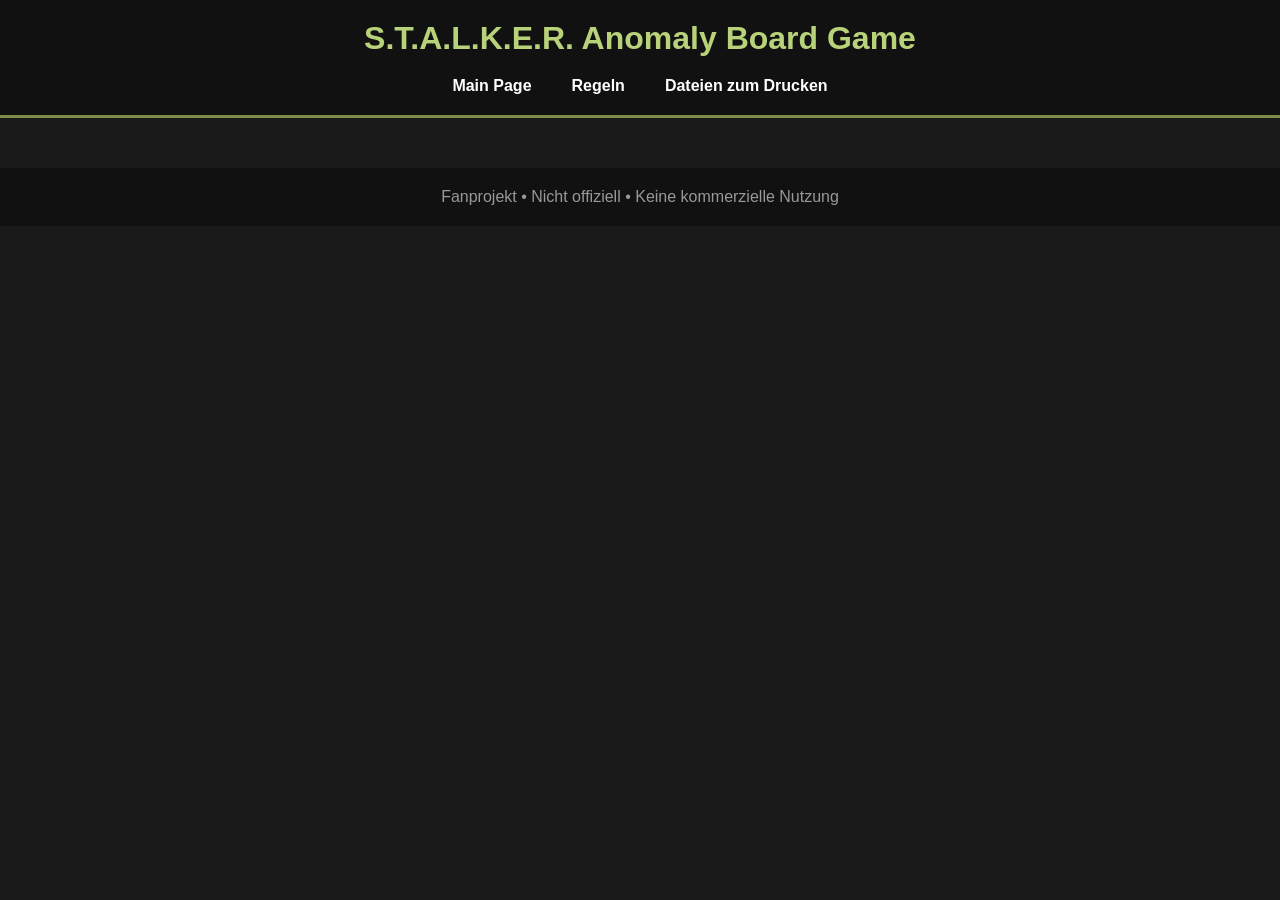
==== Bilder.html @ c4e1ac89 "srg" ====
<!DOCTYPE html>
<html lang="en">
<head>
    <meta charset="UTF-8">
    <meta name="viewport" content="width=device-width, initial-scale=1.0">
    <title>Document</title>
</head>
<body>

        <header>
    <h1>S.T.A.L.K.E.R. Anomaly Board Game</h1>

    <nav>
        <a href="index.html">Main Page</a>
        <a href="regeln.html">Regeln</a>
        <a href="downloads.html">Dateien zum Drucken</a>
    </nav>
</header>

<link rel="stylesheet" href="styles.css">

<footer>

    <p>
        Fanprojekt • Nicht offiziell • Keine kommerzielle Nutzung
    </p>

</footer>

    
</body>
</html>
---- styles.css ----
*{
    margin:0;
    padding:0;
    box-sizing:border-box;
}

body{
    font-family:Arial, Helvetica, sans-serif;
    background:#1a1a1a;
    color:white;
}

header{
    background:#111;
    padding:20px;
    border-bottom:3px solid #7d8d47;
}

header h1{
    text-align:center;
    color:#b8d27a;
}

nav{
    margin-top:20px;
    display:flex;
    justify-content:center;
    gap:40px;
}

nav a{
    color:white;
    text-decoration:none;
    font-weight:bold;
    transition:0.3s;
}

nav a:hover{
    color:#b8d27a;
}

.hero{
    max-width:900px;
    margin:auto;
    padding:60px 20px;
    text-align:center;
}

.hero h2{
    color:#b8d27a;
    margin-bottom:20px;
}

.hero p{
    margin-bottom:15px;
    line-height:1.7;
}

.info{
    max-width:900px;
    margin:auto;
    padding:40px 20px;
}

.info h2{
    color:#b8d27a;
    margin-bottom:20px;
}

.info p{
    margin-bottom:15px;
    line-height:1.6;
}

.download{
    max-width:900px;
    margin:auto;
    padding:40px 20px;
}

.download a{
    color: aqua;
}

.download h2{
    color:#b8d27a;
    margin-bottom:20px;
}

.download-box{
    border:2px dashed #777;
    padding:40px;
    text-align:center;
    background:#2a2a2a;
    width: 500px;
}

footer{
    margin-top:50px;
    padding:20px;
    text-align:center;
    background:#111;
    color:#999;
}

html, body {
    height: 100%;
}

body {
    margin: 0;
    display: flex;
    flex-direction: column;
    min-height: 100vh;
}

main {
    flex: 1;
}

footer {
    background: #111;
    color: #999;
    text-align: center;
    padding: 20px;
}

body{
    font-family:Arial, Helvetica, sans-serif;
    background-image: url("images/stalker_map.png");
    color:white;
}
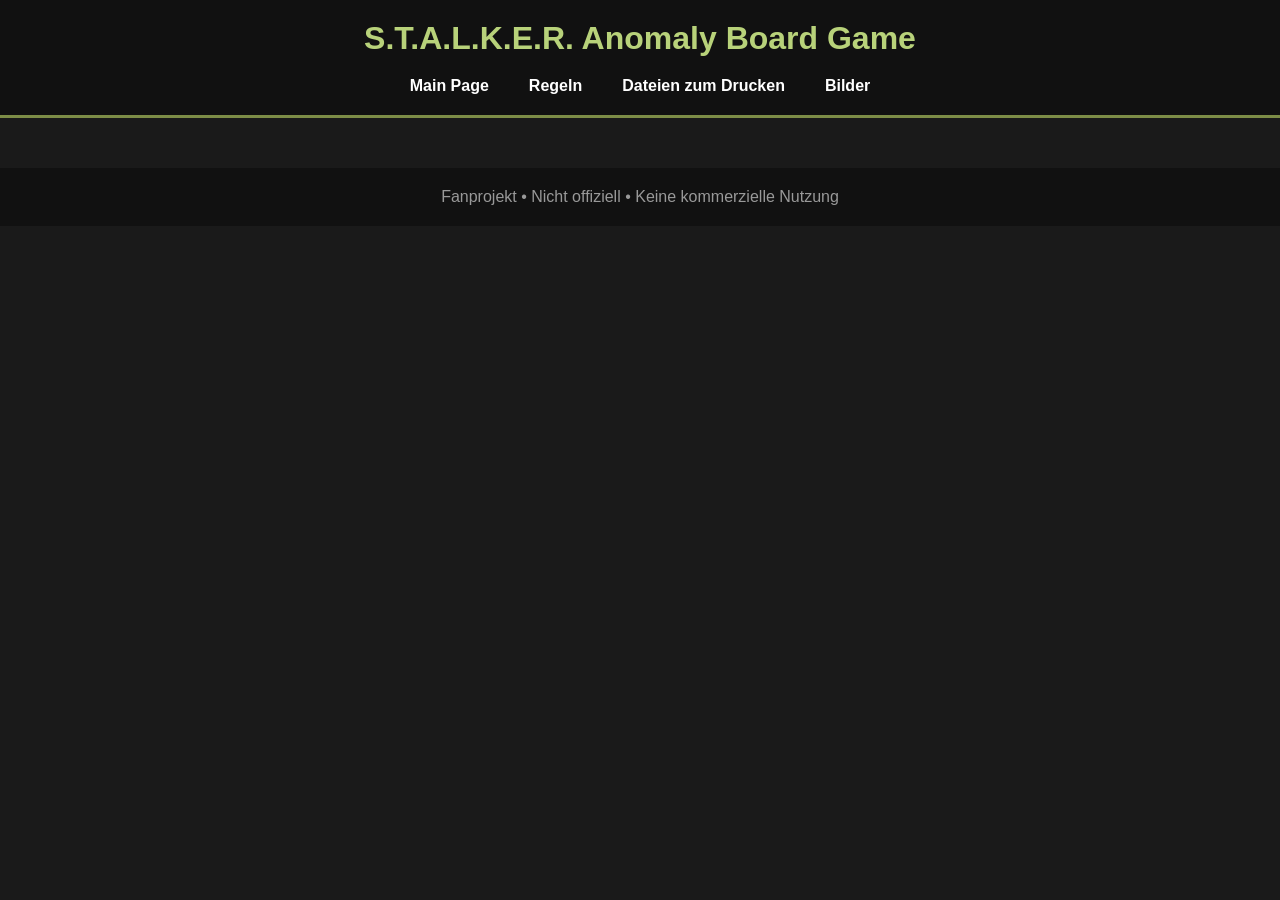
==== commit 7f3ac608: "öo" ====
--- a/Bilder.html
+++ b/Bilder.html
@@ -14,6 +14,7 @@
         <a href="index.html">Main Page</a>
         <a href="regeln.html">Regeln</a>
         <a href="downloads.html">Dateien zum Drucken</a>
+        <a href="Bilder.html">Bilder</a>
     </nav>
 </header>
 
@@ -22,7 +23,7 @@
 <footer>
 
     <p>
-        Fanprojekt • Nicht offiziell • Keine kommerzielle Nutzung
+       <p></p>Fanprojekt • Nicht offiziell • Keine kommerzielle Nutzung<p></p>
     </p>
 
 </footer>
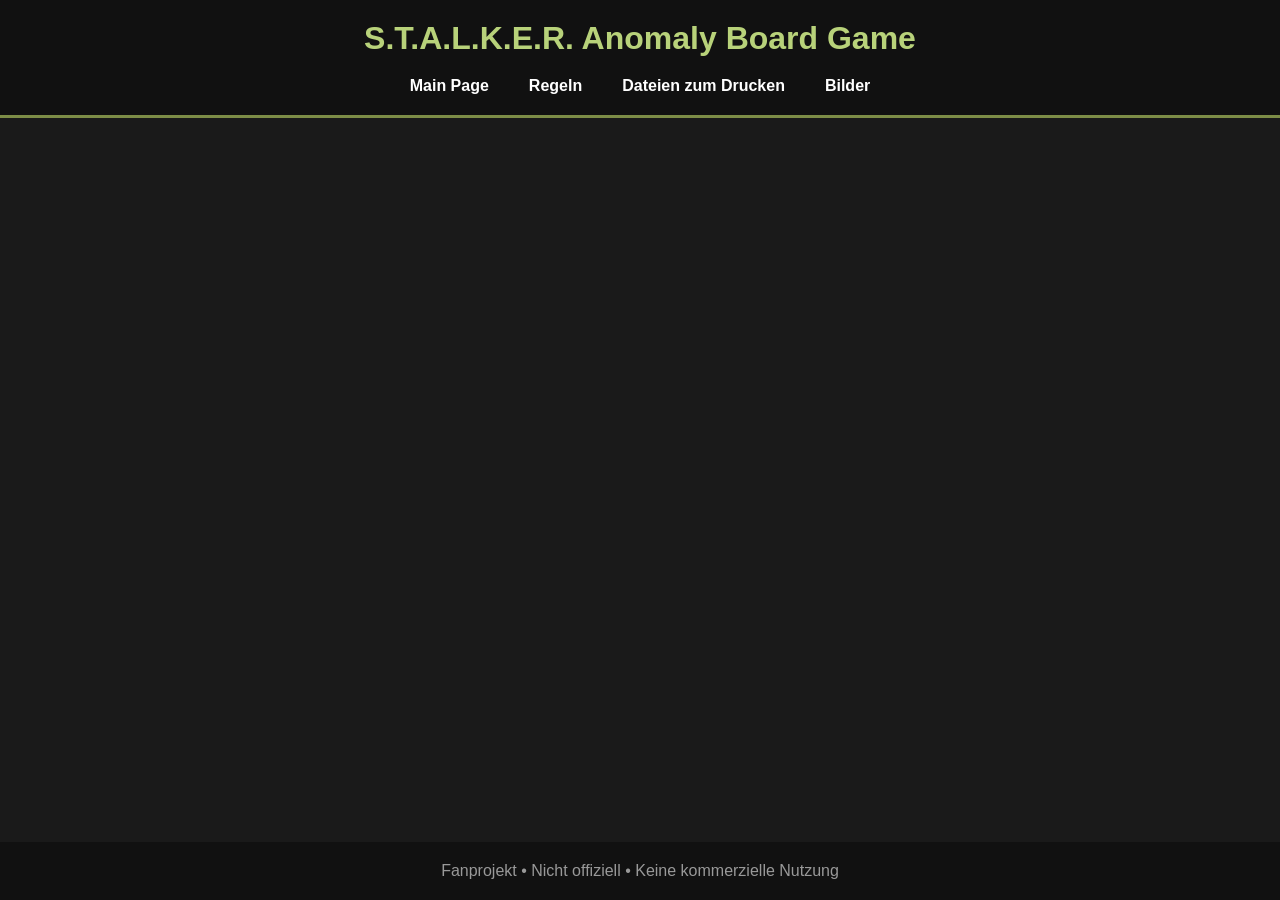
==== commit 19966bce: "afadf" ====
--- a/Bilder.html
+++ b/Bilder.html
@@ -1,33 +1,35 @@
 <!DOCTYPE html>
-<html lang="en">
+<html lang="de">
 <head>
     <meta charset="UTF-8">
     <meta name="viewport" content="width=device-width, initial-scale=1.0">
-    <title>Document</title>
+    <title>S.T.A.L.K.E.R. Anomaly Board Game</title>
+
+    <link rel="stylesheet" href="styles.css">
 </head>
+
 <body>
 
-        <header>
-    <h1>S.T.A.L.K.E.R. Anomaly Board Game</h1>
+    <header>
+        <h1>S.T.A.L.K.E.R. Anomaly Board Game</h1>
 
-    <nav>
-        <a href="index.html">Main Page</a>
-        <a href="regeln.html">Regeln</a>
-        <a href="downloads.html">Dateien zum Drucken</a>
-        <a href="Bilder.html">Bilder</a>
-    </nav>
-</header>
+        <nav>
+            <a href="index.html">Main Page</a>
+            <a href="regeln.html">Regeln</a>
+            <a href="downloads.html">Dateien zum Drucken</a>
+            <a href="Bilder.html">Bilder</a>
+        </nav>
+    </header>
 
-<link rel="stylesheet" href="styles.css">
+    <main>
 
-<footer>
+        <!-- Hier kommt später der Inhalt dieser Seite hin -->
 
-    <p>
-       <p></p>Fanprojekt • Nicht offiziell • Keine kommerzielle Nutzung<p></p>
-    </p>
+    </main>
 
-</footer>
+    <footer>
+        <p>Fanprojekt • Nicht offiziell • Keine kommerzielle Nutzung</p>
+    </footer>
 
-    
 </body>
 </html>
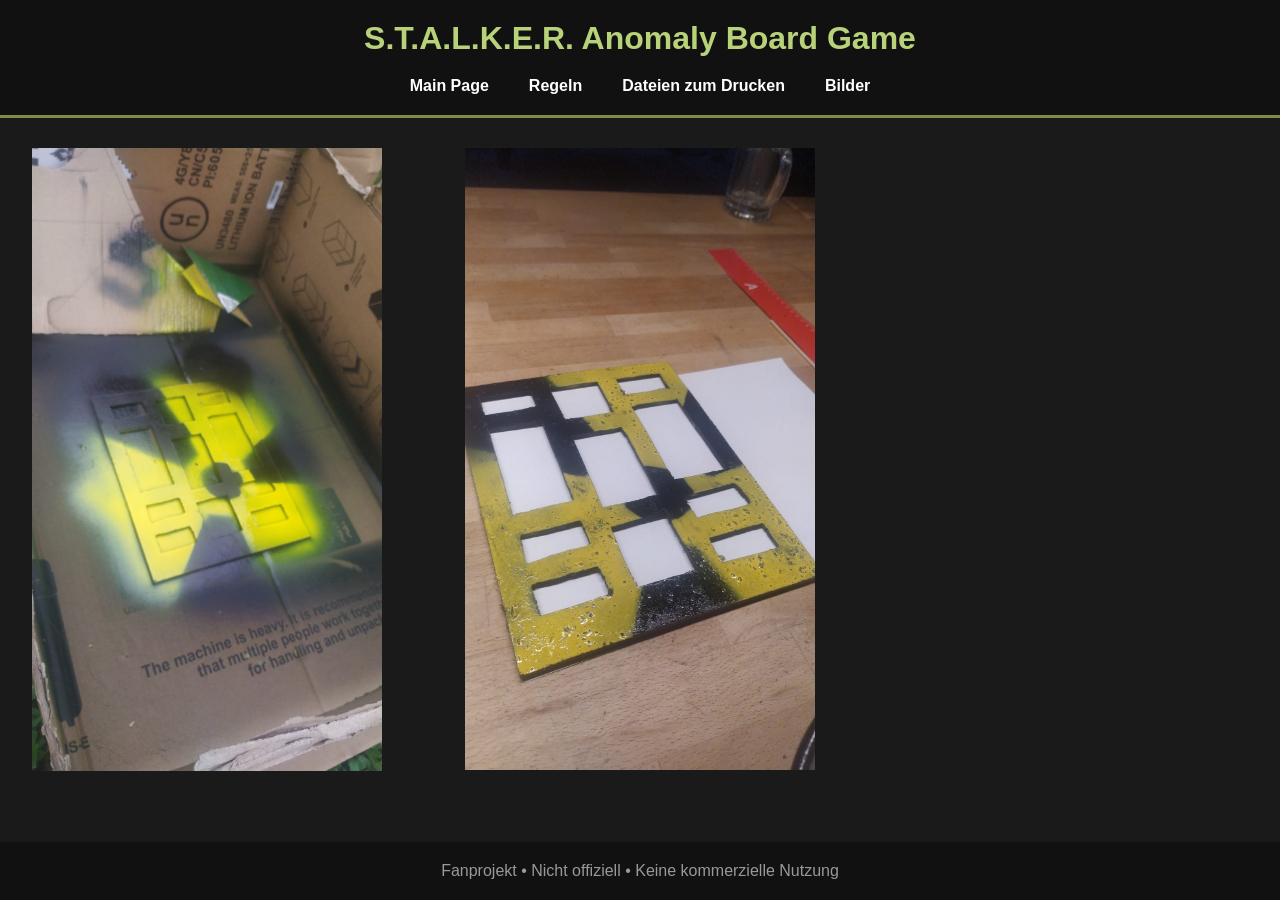
==== commit 0b7fd3f1: "sfzh" ====
--- a/Bilder.html
+++ b/Bilder.html
@@ -23,6 +23,17 @@
 
     <main>
 
+    <section class="gallery">
+
+        <img src="images/inventar.jpeg" alt="Bild 1">
+        <img src="images/inventar_blatt.jpeg" alt="Bild 2">
+
+    </section>
+
+    </main>
+
+    <main>
+
         <!-- Hier kommt später der Inhalt dieser Seite hin -->
 
     </main>
--- a/styles.css
+++ b/styles.css
@@ -129,4 +129,23 @@
     font-family:Arial, Helvetica, sans-serif;
     background-image: url("images/stalker_map.png");
     color:white;
+}
+
+gallery img{
+    width: 1000px;
+}
+
+.gallery{
+    display: grid;
+    grid-template-columns: repeat(3, 1fr);
+    gap: 20px;
+    justify-items: center;
+}
+
+.gallery img{
+    width: 350px;
+}
+
+.gallery{
+    margin-top: 30px;
 }
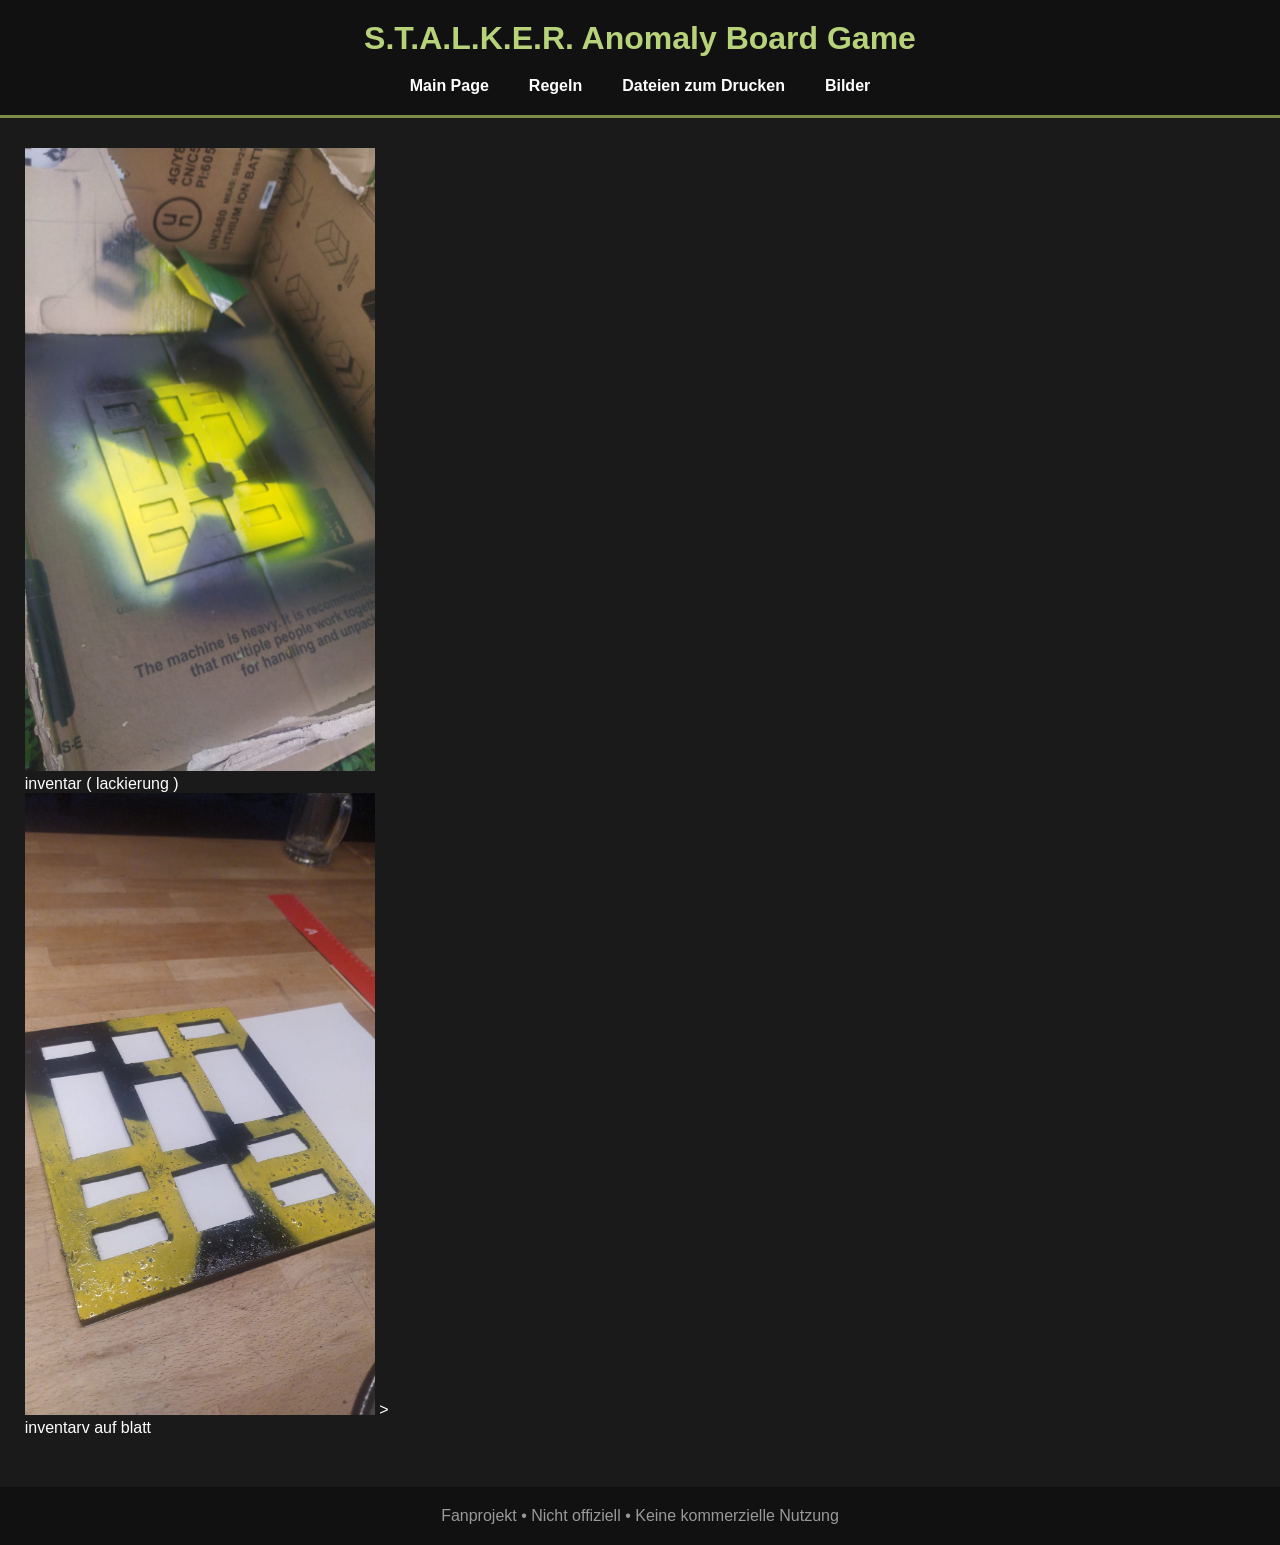
==== commit 7887ae83: "sfgsg" ====
--- a/Bilder.html
+++ b/Bilder.html
@@ -24,9 +24,15 @@
     <main>
 
     <section class="gallery">
+        
+        <figure>
+            <img src="images/inventar.jpeg" alt="Bild 1">
+            <figcaption>inventar ( lackierung )</figcaption>
 
-        <img src="images/inventar.jpeg" alt="Bild 1">
-        <img src="images/inventar_blatt.jpeg" alt="Bild 2">
+        <figure>
+            <img src="images/inventar_blatt.jpeg" alt="Bild 2">
+            ><figcaption>inventarv auf blatt</figcaption>
+        </figure>
 
     </section>
 
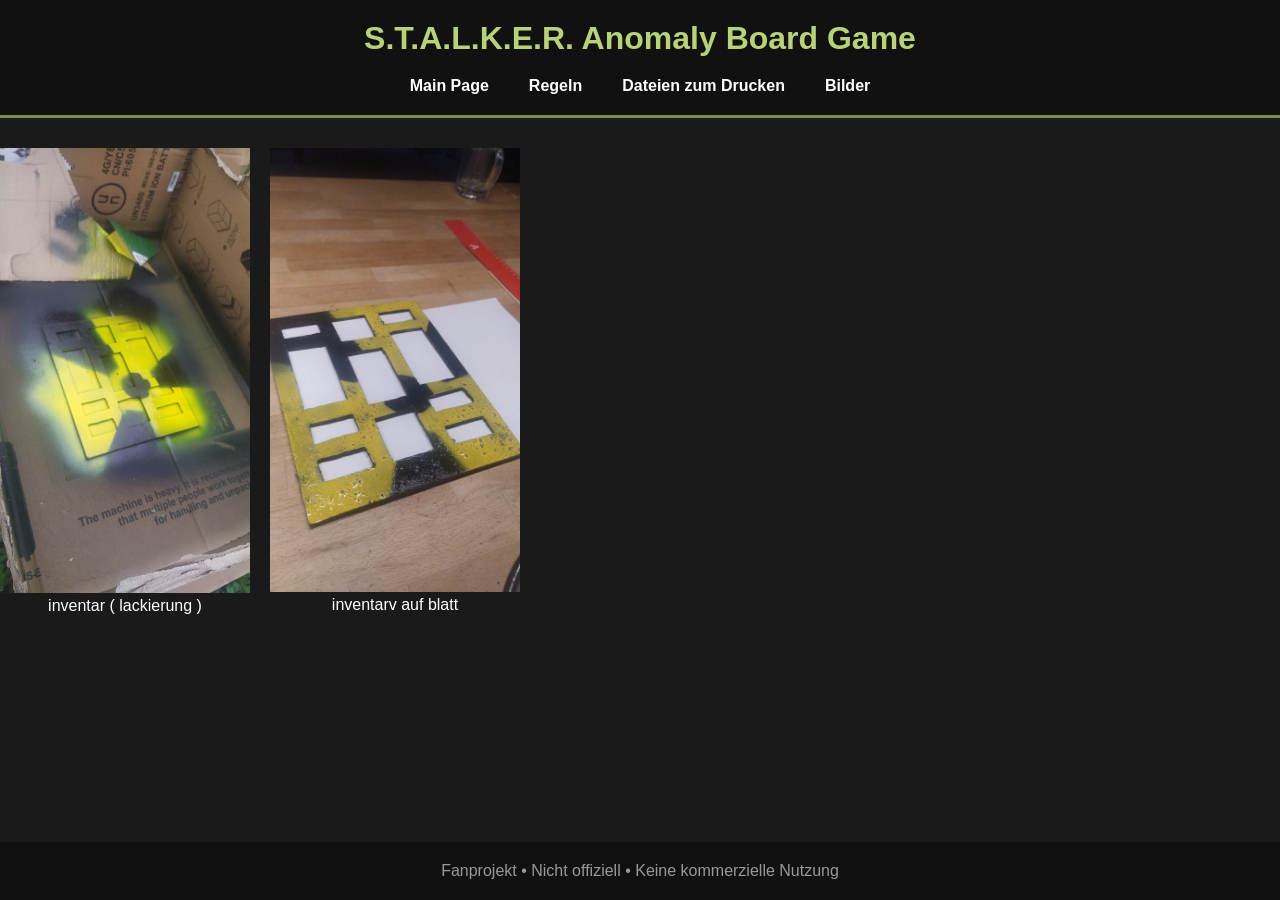
==== commit 5183d469: "sdsgsgg" ====
--- a/Bilder.html
+++ b/Bilder.html
@@ -28,10 +28,11 @@
         <figure>
             <img src="images/inventar.jpeg" alt="Bild 1">
             <figcaption>inventar ( lackierung )</figcaption>
+        </figure>
 
         <figure>
             <img src="images/inventar_blatt.jpeg" alt="Bild 2">
-            ><figcaption>inventarv auf blatt</figcaption>
+            <figcaption>inventarv auf blatt</figcaption>
         </figure>
 
     </section>
--- a/styles.css
+++ b/styles.css
@@ -131,21 +131,19 @@
     color:white;
 }
 
-gallery img{
-    width: 1000px;
+.gallery{
+    display:flex;
+    flex-wrap:wrap;
+    gap:20px;
+    margin-top:30px;
 }
 
-.gallery{
-    display: grid;
-    grid-template-columns: repeat(3, 1fr);
-    gap: 20px;
-    justify-items: center;
+.gallery figure{
+    width:250px;
+    text-align:center;
+    margin:0;
 }
 
 .gallery img{
-    width: 350px;
-}
-
-.gallery{
-    margin-top: 30px;
+    width:250px;
 }
